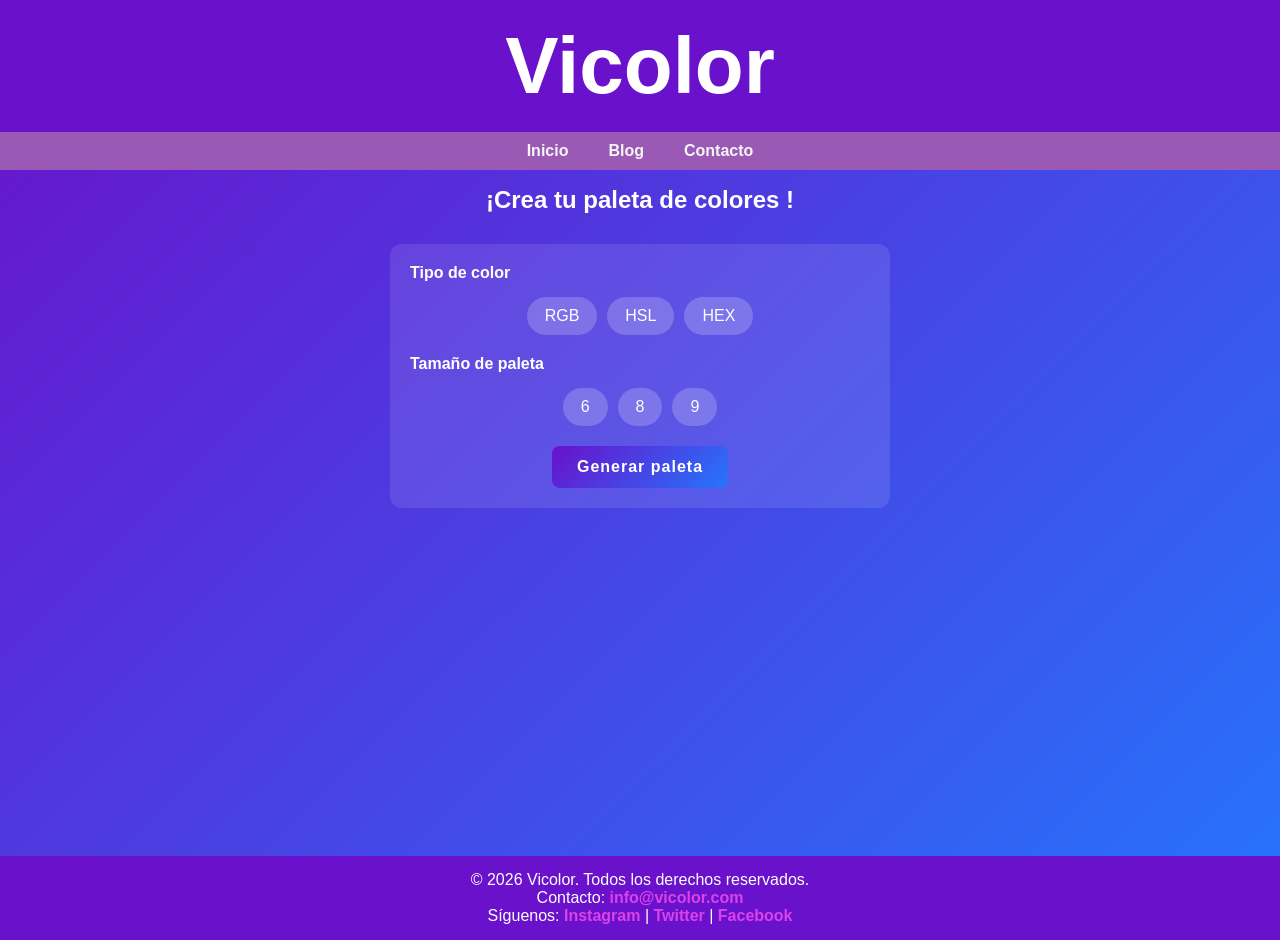
==== index.html @ 0517269e "fix: organizando proyecto para github pages" ====
<!DOCTYPE html>
<html lang="en">
<head>
    <meta charset="UTF-8">
    <meta name="viewport" content="width=device-width, initial-scale=1.0">
    <title>Vicolor</title>
    <link  rel="stylesheet" href="styels.css"/>
    <link rel="icon" type="image/png"  href="./assets/favicon.png">
</head>
<body>
    <!-- mejora en el proyecto Vicolor -->
<header>
    <h1>Vicolor</h1>
</header>
<nav>
    <ol>
        <li class="oli" ><a href="indexs.html">Inicio</a></li>
        <li class="oli"><a href="Blog.html">Blog</a></li>
        <li class="oli"><a href="contacto.html">Contacto</a></li>
    </ol>
</nav>

<main>
    <article class="title2">
        <h2>¡Crea tu paleta de colores !</h2>
    </article>

    <article>
        <form id="paletteForm">
            <fieldset class="color-options">
                <legend class="typeColor">Tipo de color</legend>
                <input type="radio" id="rgb" name="format" value="rgb" />
                <label for="rgb">RGB</label>

                <input type="radio" id="hsl" name="format" value="hsl" />
                <label for="hsl">HSL</label>

                <input type="radio" id="hex" name="format" value="hex" />
                <label for="hex">HEX</label>
            </fieldset>
        
            <fieldset>
            <legend class="typeColor">Tamaño de paleta</legend>
            <input type="radio" id="size6" name="size" value="6" />
            <label for="size6">6</label>
            <input type="radio" id="size8" name="size" value="8" />
            <label for="size8">8</label>
            <input type="radio" id="size9" name="size" value="9" />
            <label for="size9">9</label>
            </fieldset>

            <button id="generate">Generar paleta</button>

        </form>
    </article>
    <div id="palette"></div>
    <div id="mensaje-copiado"></div>
</main>


<footer> 
    <p>&copy; 2026 Vicolor. Todos los derechos reservados.</p>
    <p>Contacto: <a href="mailto:info@vicolor.com">info@vicolor.com</a></p>
    <p>
        Síguenos:
        <a href="#">Instagram</a> |
        <a href="#">Twitter</a> |
        <a href="#">Facebook</a>
    </p>
</footer>
</body>
    <script src="./terminado.js"></script>
</html>
---- styels.css ----
/*===Reset Basico===*/
*{
    box-sizing:border-box;
    margin: 0;
    padding: 0;
}

body{
    background: linear-gradient(135deg, #6a11cb, #2575fc);
    color: white;
    font-family:Arial, Helvetica, sans-serif;
    min-height: 100vh;  
}

/* Header */
header{
    text-align: center;
    padding: 20px 0;
    background-color: #6a11cb;
}

h1{
    font-size: 5rem;
    font-weight: bold;
}

/* estilizamos el nav*/
nav {
    background-color: #9b59b6;
    padding: 10px 0;
}

nav ol{
    display: flex;
    justify-content: center;
    gap: 40px;
    list-style: none;
}

nav a {
    text-decoration: none;
    color: #f5f5f5;
    font-weight: bold;
    transition: color 0.3s;
}

nav a:hover{
    color: #ffd700;
}

h2{
    text-align: center;
    margin-top: 1rem;
    font-size: 1.5rem;
}

main {
    min-height: 70vh;
}

form#paletteForm{
    max-width: 500px;
    margin: 30px auto;
    padding: 20px;
    background-color: rgba(255, 255, 255,0.1);
    border-radius: 12px;
}

fieldset{
    border: none;
    margin-bottom: 20px;
}

legend{
    font-weight: bold;
    margin-bottom: 15px;
    color: white;
}

/* ===== OPCIONES RADIO COMO BOTONES ===== */
.color-options,
fieldset:last-of-type{
    display: flex;
    justify-content: center;
    gap: 10px;
}

/* ===== ocultar los iconos ===== */
input[type="radio"]{
    display: none;
}


/* ===== labels tipo botones ===== */
label{
    padding: 10px 18px;
    border-radius: 20px;
    background-color: rgba(255,255,255,0.2);
    color: white;
    cursor:pointer;
    transition: all 0.3s;
    font-weight: 500;
    text-align: center;
}

label:hover{
    background-color: rgba(213,213,213,0.6);
}

/* ===== activar el check ===== */
input[type="radio"]:checked + label {
    background: linear-gradient(135deg, #6a11cb, #2575fc);
    color: white;
    box-shadow: 0 3px 1px rgba(0,0,0,0.2);
}

button#generate{
    display: block;
    margin: 20px auto 0;
    background:  linear-gradient(135deg, #6a11cb, #2575fc);
    color: white;
    border:none;
    padding: 12px 25px;
    border-radius: 8px;
    cursor: pointer;
    font-size: 16px;
    transition: all 0.3s;
    font-weight: bold;
    letter-spacing: 1px;   
}


button#generate:hover {
    transform: translateY(-2px);
    box-shadow: 0 5px 15px rgba(0,0,0,0.2);
}

/*donde de va a generar los colores */
#palette {
    display: flex;
    justify-content: center;
    flex-wrap: wrap;
    gap: 20px;
    margin: 30px auto;
}

.color-box {
    width: 100px;
    height: 100px;
    border-radius: 10px;
    cursor: pointer;
    position: relative;
    transition: transform 0.3s, box-shadow 0.3s;
    opacity: 0;
    transform: translateY(20px);
    animation: fadeIn 0.5s forwards;
}
.color-box span{
    position: absolute;
    bottom: 8px;
    left: 8px;
    font-size: 12px;
    color:white;
    background-color: rgba(0,0,0,0.4);
    padding: 3px 6px;
    border-radius: 15px;
}

.color-box:hover{
    transform: scale(1.1) rotate(2deg);
    box-shadow: 0 10px 15px rgba(0,0,0,0.3);
}


@keyframes fadeIn {
    to {
        opacity: 1;
        transform: translateY(0);
    }
}
#mensaje-copiado{
    position: fixed;
    bottom: 30px;
    right: 30px;

    background: #111;
    color: white;
    padding: 12px 20px;
    border-radius: 8px;

    font-size: 16px;
    font-weight: 500;

    box-shadow: 0 8px 25px rgba(0,0,0,0.3);

    opacity: 0;
    transform: translateY(20px);

    transition: all 0.3s ease;

    z-index: 9999;
}

#mensaje-copiado.mostrar{
    opacity: 1;
    transform: translateY(0);
}
/* ===== FOOTER ===== */
footer {
    text-align: center;
    padding: 15px;
    background-color: #6a11cb;
    margin-top: 40px;
}

footer p a {
    text-decoration: none;
    color: rgb(219, 67, 233);
    font-weight: bold;
}
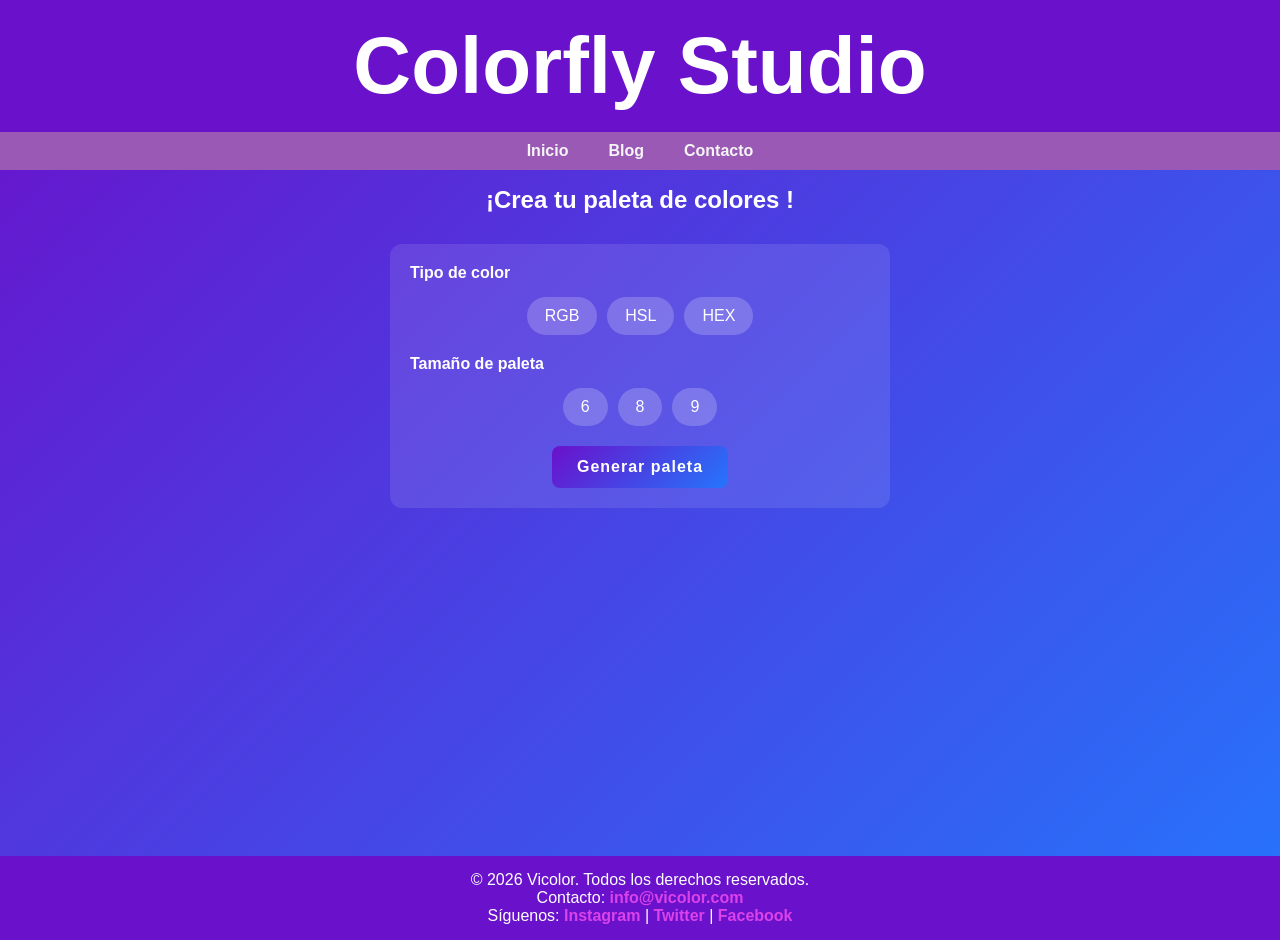
==== commit a149bc6e: "Se corrige detalles del funcionamiento de pagina web" ====
--- a/index.html
+++ b/index.html
@@ -5,12 +5,12 @@
     <meta name="viewport" content="width=device-width, initial-scale=1.0">
     <title>Vicolor</title>
     <link  rel="stylesheet" href="styels.css"/>
-    <link rel="icon" type="image/png"  href="./assets/favicon.png">
+    <link rel="icon" type="image/png"  href="./favicon.png">
 </head>
 <body>
     <!-- mejora en el proyecto Vicolor -->
 <header>
-    <h1>Vicolor</h1>
+    <h1>Colorfly Studio</h1>
 </header>
 <nav>
     <ol>
